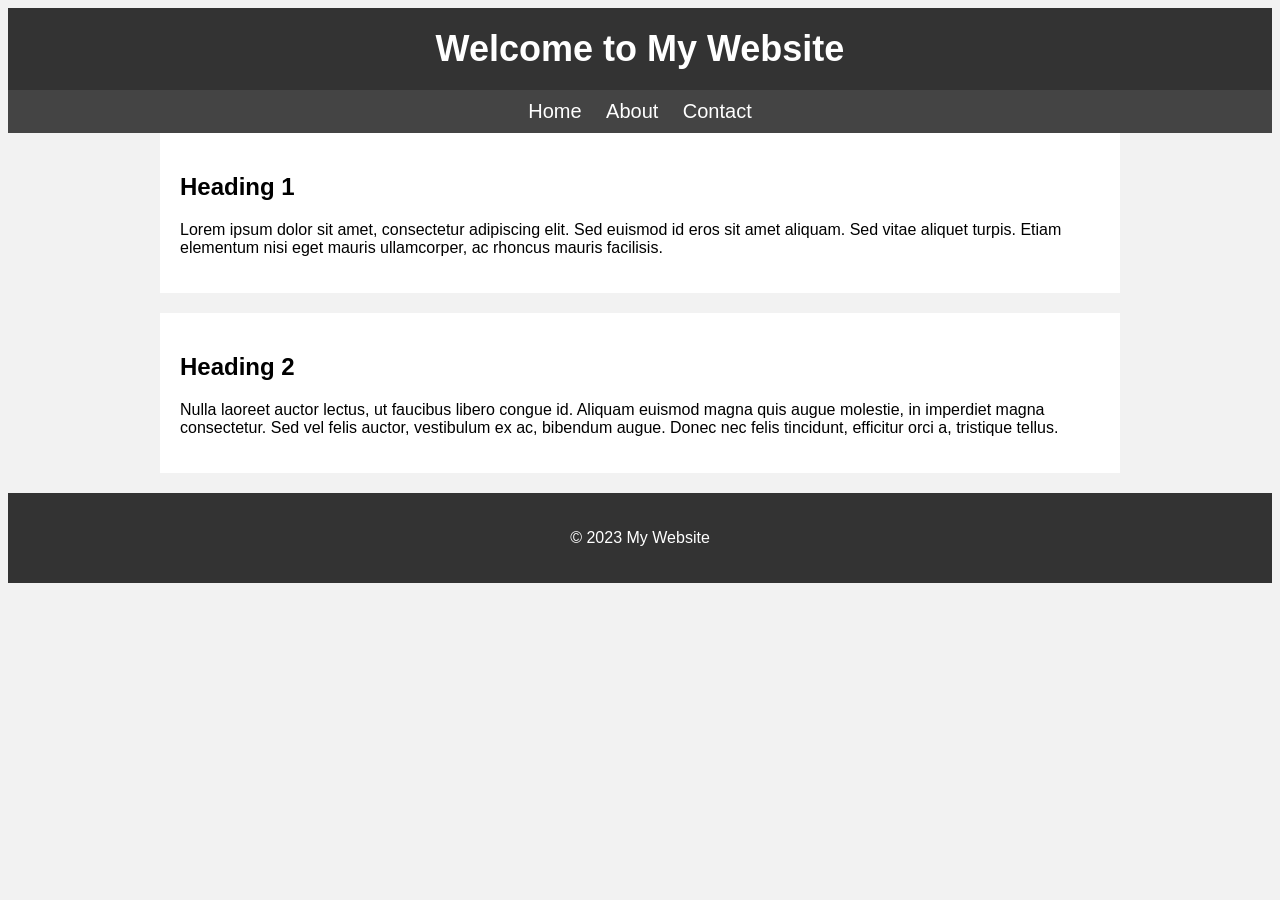
==== index.html @ e787b565 "Rename kcd-website.html to index.html" ====
<!DOCTYPE html>
<html>
<head>
	<title>My Website</title>
	<style>
		body {
			font-family: Arial, sans-serif;
			background-color: #f2f2f2;
		}

		.container {
			max-width: 960px;
			margin: 0 auto;
			padding: 0 20px;
		}

		header {
			background-color: #333;
			color: #fff;
			padding: 20px;
			text-align: center;
		}

		h1 {
			margin: 0;
			font-size: 36px;
		}

		nav {
			background-color: #444;
			color: #fff;
			padding: 10px;
			text-align: center;
		}

		nav a {
			color: #fff;
			text-decoration: none;
			margin: 0 10px;
			font-size: 20px;
		}

		section {
			padding: 20px;
			margin-bottom: 20px;
			background-color: #fff;
		}

		footer {
			background-color: #333;
			color: #fff;
			padding: 20px;
			text-align: center;
		}

	</style>
</head>
<body>
	<header>
		<h1>Welcome to My Website</h1>
	</header>

	<nav>
		<a href="#">Home</a>
		<a href="#">About</a>
		<a href="#">Contact</a>
	</nav>

	<div class="container">
		<section>
			<h2>Heading 1</h2>
			<p>Lorem ipsum dolor sit amet, consectetur adipiscing elit. Sed euismod id eros sit amet aliquam. Sed vitae aliquet turpis. Etiam elementum nisi eget mauris ullamcorper, ac rhoncus mauris facilisis.</p>
		</section>

		<section>
			<h2>Heading 2</h2>
			<p>Nulla laoreet auctor lectus, ut faucibus libero congue id. Aliquam euismod magna quis augue molestie, in imperdiet magna consectetur. Sed vel felis auctor, vestibulum ex ac, bibendum augue. Donec nec felis tincidunt, efficitur orci a, tristique tellus.</p>
		</section>
	</div>

	<footer>
		<p>&copy; 2023 My Website</p>
	</footer>

</body>
</html>
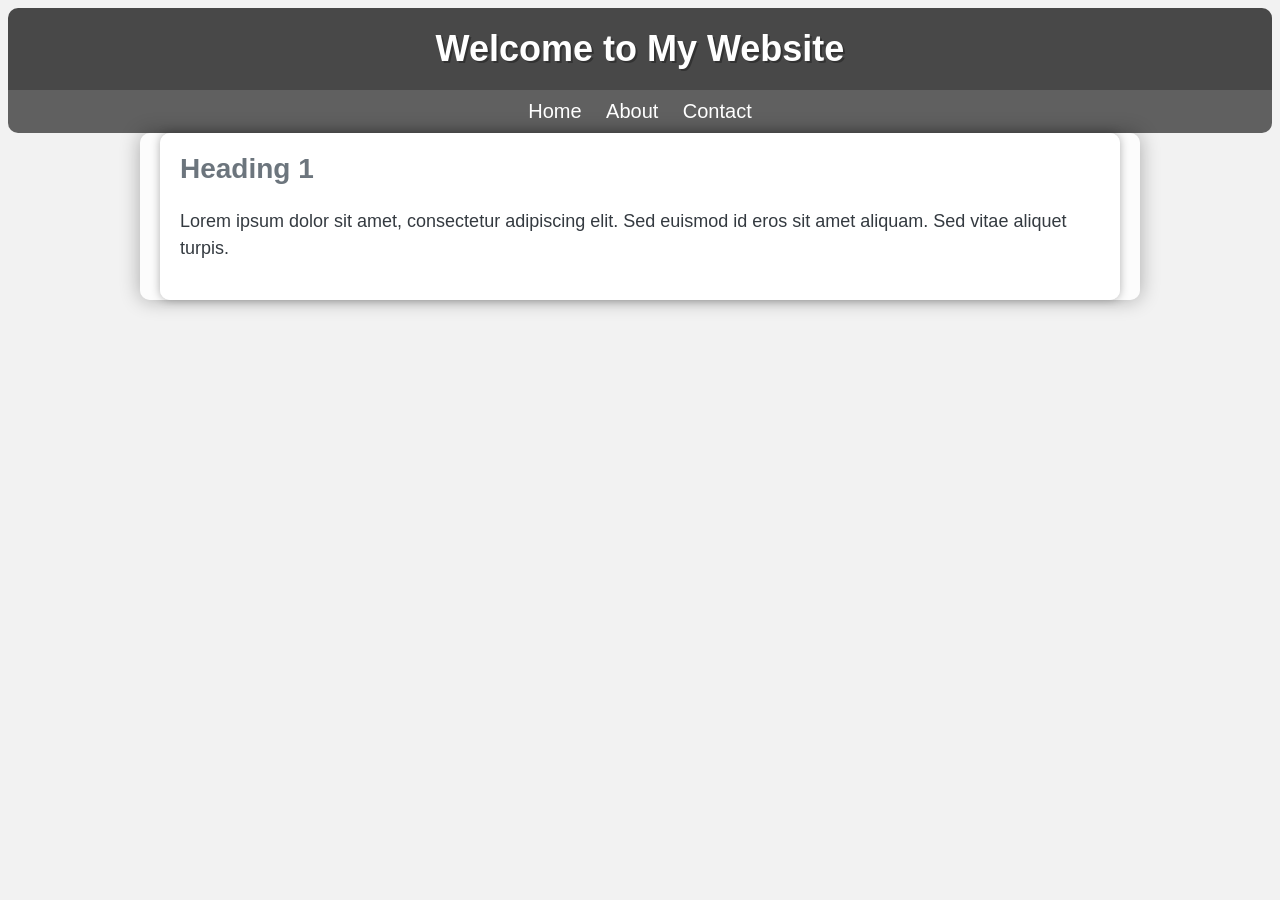
==== commit d5712f9a: "rocky mountain color changes" ====
--- a/index.html
+++ b/index.html
@@ -1,86 +1,91 @@
 <!DOCTYPE html>
 <html>
 <head>
-	<title>My Website</title>
-	<style>
-		body {
-			font-family: Arial, sans-serif;
-			background-color: #f2f2f2;
-		}
-
-		.container {
-			max-width: 960px;
-			margin: 0 auto;
-			padding: 0 20px;
-		}
-
-		header {
-			background-color: #333;
-			color: #fff;
-			padding: 20px;
-			text-align: center;
-		}
-
-		h1 {
-			margin: 0;
-			font-size: 36px;
-		}
-
-		nav {
-			background-color: #444;
-			color: #fff;
-			padding: 10px;
-			text-align: center;
-		}
-
-		nav a {
-			color: #fff;
-			text-decoration: none;
-			margin: 0 10px;
-			font-size: 20px;
-		}
-
-		section {
-			padding: 20px;
-			margin-bottom: 20px;
-			background-color: #fff;
-		}
-
-		footer {
-			background-color: #333;
-			color: #fff;
-			padding: 20px;
-			text-align: center;
-		}
-
-	</style>
+  <meta charset="utf-8">
+  <title>My Website</title>
+  <link rel="stylesheet" href="styles.css">
+  <script src="script.js"></script>
 </head>
+<style>
+  body {
+    font-family: Arial, sans-serif;
+    background-color: #f2f2f2;
+    background-image: url("https://images.unsplash.com/photo-1559563458-14a0330bf9e9");
+    background-size: cover;
+    background-repeat: no-repeat;
+    background-position: center center;
+  }
+  .container {
+    max-width: 960px;
+    margin: 0 auto;
+    padding: 0 20px;
+    background-color: rgba(255, 255, 255, 0.8);
+    border-radius: 10px;
+    box-shadow: 0px 0px 20px rgba(0, 0, 0, 0.3);
+  }
+  header {
+    background-color: rgba(0, 0, 0, 0.7);
+    color: #fff;
+    padding: 20px;
+    text-align: center;
+    border-radius: 10px 10px 0px 0px;
+  }
+  h1 {
+    margin: 0;
+    font-size: 36px;
+    text-shadow: 2px 2px rgba(0, 0, 0, 0.3);
+  }
+  nav {
+    background-color: rgba(0, 0, 0, 0.6);
+    color: #fff;
+    padding: 10px;
+    text-align: center;
+    border-radius: 0px 0px 10px 10px;
+  }
+  nav a {
+    color: #fff;
+    text-decoration: none;
+    margin: 0 10px;
+    font-size: 20px;
+  }
+  section {
+    padding: 20px;
+    margin-bottom: 20px;
+    background-color: rgba(255, 255, 255, 0.9);
+    border-radius: 10px;
+    box-shadow: 0px 0px 10px rgba(0, 0, 0, 0.3);
+  }
+  section h2 {
+    font-size: 28px;
+    color: #6c757d;
+    margin-top: 0;
+  }
+  section p {
+    font-size: 18px;
+    line-height: 1.5;
+    color: #343a40;
+  }
+  footer {
+    background-color: rgba(0, 0, 0, 0.7);
+    color: #fff;
+    padding: 20px;
+    text-align: center;
+    border-radius: 0px 0px 10px 10px;
+  }
+  footer p {
+    margin: 0;
+  }
+</style>
 <body>
-	<header>
-		<h1>Welcome to My Website</h1>
-	</header>
-
-	<nav>
-		<a href="#">Home</a>
-		<a href="#">About</a>
-		<a href="#">Contact</a>
-	</nav>
-
-	<div class="container">
-		<section>
-			<h2>Heading 1</h2>
-			<p>Lorem ipsum dolor sit amet, consectetur adipiscing elit. Sed euismod id eros sit amet aliquam. Sed vitae aliquet turpis. Etiam elementum nisi eget mauris ullamcorper, ac rhoncus mauris facilisis.</p>
-		</section>
-
-		<section>
-			<h2>Heading 2</h2>
-			<p>Nulla laoreet auctor lectus, ut faucibus libero congue id. Aliquam euismod magna quis augue molestie, in imperdiet magna consectetur. Sed vel felis auctor, vestibulum ex ac, bibendum augue. Donec nec felis tincidunt, efficitur orci a, tristique tellus.</p>
-		</section>
-	</div>
-
-	<footer>
-		<p>&copy; 2023 My Website</p>
-	</footer>
-
-</body>
-</html>
+  <header>
+    <h1>Welcome to My Website</h1>
+  </header>
+  <nav>
+    <a href="#">Home</a>
+    <a href="#">About</a>
+    <a href="#">Contact</a>
+  </nav>
+  <div class="container">
+    <section>
+      <h2>Heading 1</h2>
+      <p>Lorem ipsum dolor sit amet, consectetur adipiscing elit. Sed euismod id eros sit amet aliquam. Sed vitae aliquet turpis.
